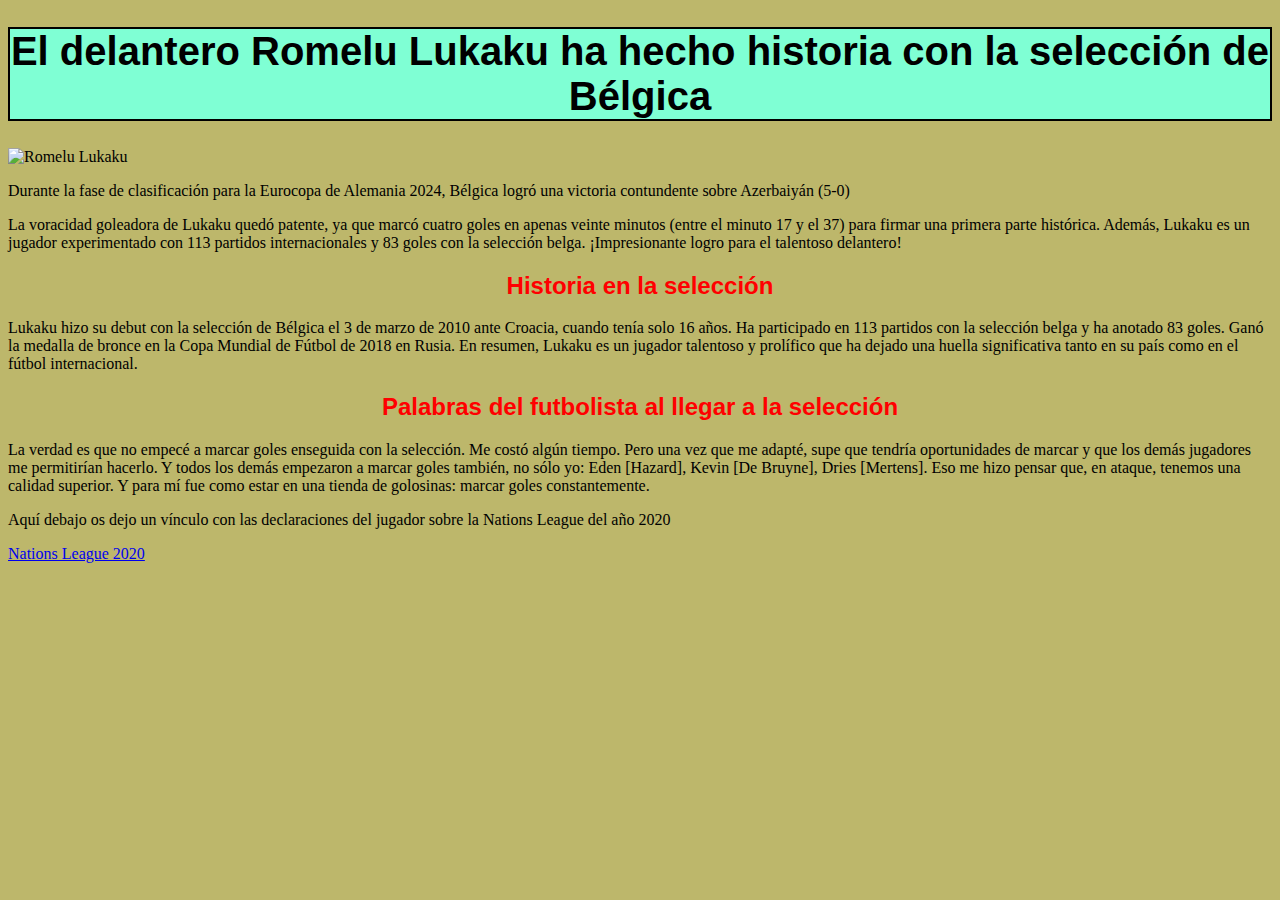
==== biografia.html @ e7eb12b8 "Add files via upload" ====
<!DOCTYPE html>
<html>
<head>
    <title>Lukaku</title>
    <meta charset="utf-8">
    <meta name="author" content="Isma">
    <meta name="description" content="Lukaku y su selección">
    <meta name="keywords" content="Lukaku, y, su, selección">
    <link href="estilobiografía.css" rel="stylesheet" type="text/css">
</head>
<body>
    
    <h1>El delantero Romelu Lukaku ha hecho historia con la selección de Bélgica</h1>
    <img src="./Imagenes/lukakudos" alt="Romelu Lukaku">
    <p>Durante la fase de clasificación para la Eurocopa de Alemania 2024, Bélgica logró una victoria contundente sobre Azerbaiyán (5-0)</p>
    <p> La voracidad goleadora de Lukaku quedó patente, ya que marcó cuatro goles en apenas veinte minutos (entre el minuto 17 y el 37) para firmar una primera parte histórica. Además, Lukaku es un jugador experimentado con 113 partidos internacionales y 83 goles con la selección belga. ¡Impresionante logro para el talentoso delantero!</p>
    <h2>Historia en la selección</h2>
    <p>Lukaku hizo su debut con la selección de Bélgica el 3 de marzo de 2010 ante Croacia, cuando tenía solo 16 años.
        Ha participado en 113 partidos con la selección belga y ha anotado 83 goles.
        Ganó la medalla de bronce en la Copa Mundial de Fútbol de 2018 en Rusia.
        En resumen, Lukaku es un jugador talentoso y prolífico que ha dejado una huella significativa tanto en su país como en el fútbol internacional.</p>
    <h2>Palabras del futbolista al llegar a la selección</h2>
    <p>La verdad es que no empecé a marcar goles enseguida con la selección. Me costó algún tiempo. Pero una vez que me adapté, supe que tendría oportunidades de marcar y que los demás jugadores me permitirían hacerlo. Y todos los demás empezaron a marcar goles también, no sólo yo: Eden [Hazard], Kevin [De Bruyne], Dries [Mertens]. Eso me hizo pensar que, en ataque, tenemos una calidad superior. Y para mí fue como estar en una tienda de golosinas: marcar goles constantemente.</p>
    <p>Aquí debajo os dejo un vínculo con las declaraciones del jugador sobre la Nations League del año 2020</p>
    <a href="https://es.uefa.com/uefanationsleague/news/026e-13660532f310-289119302a6b-1000--romelu-lukaku-sobre-las-opciones-de-belgica-en-la-nations-l/">Nations League 2020</a>
</body>
</html>
---- estilobiografía.css ----
html{
    background-color: darkkhaki;
}
p{
    font-family: Georgia, 'Times New Roman', Times, serif;
}
h1{
    background-color: aquamarine;
    border-style: solid;
    border-width: 2px;
    font-size: 40px;
    text-align: center;
    font-family: Impact, Haettenschweiler, 'Arial Narrow Bold', sans-serif;
}
h2{
    color: red;
    font-family: 'Segoe UI', Tahoma, Geneva, Verdana, sans-serif;
    text-align: center;
}
p :hover{
    color: blue;
}
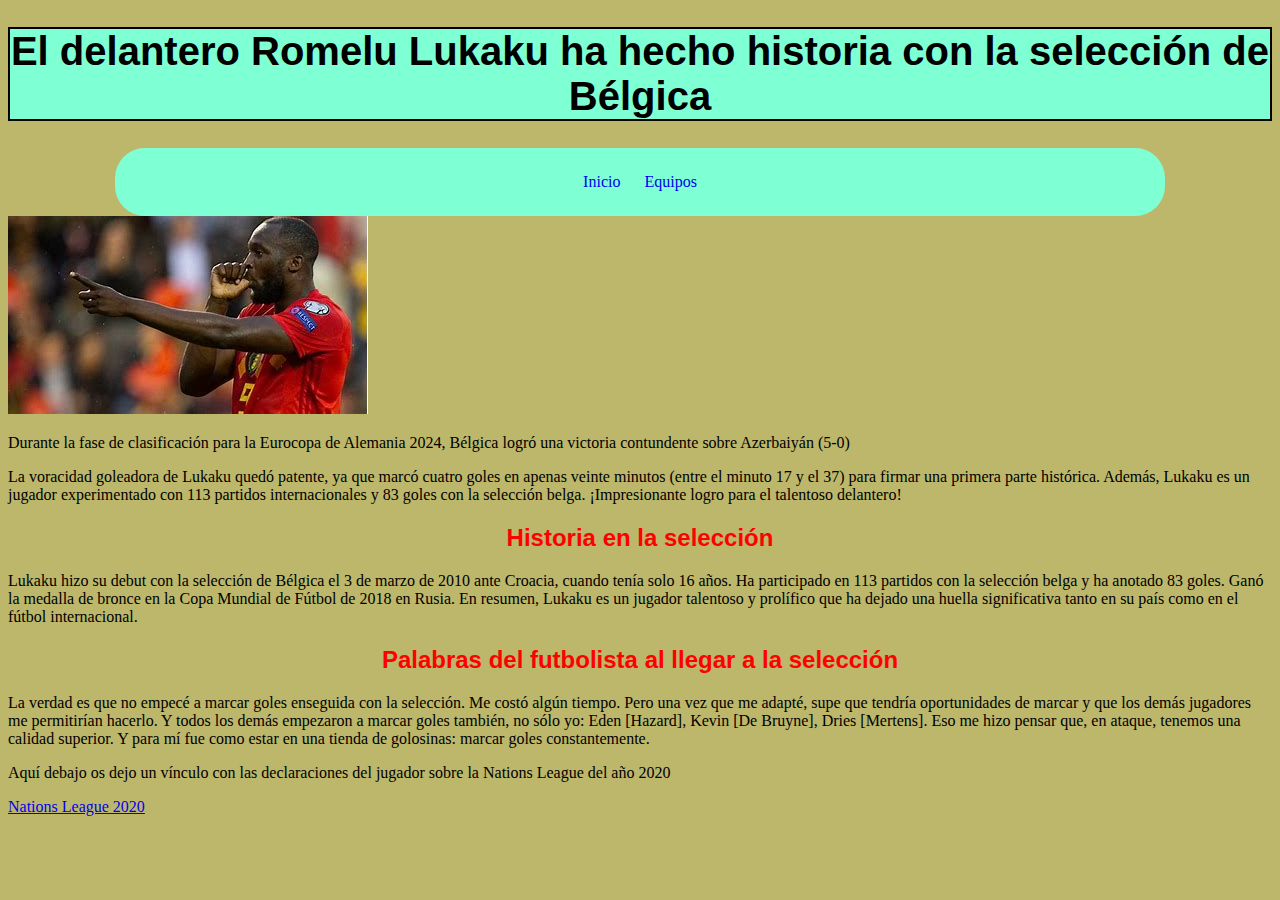
==== commit 11265005: "Add files via upload" ====
--- a/biografia.html
+++ b/biografia.html
@@ -9,9 +9,14 @@
     <link href="estilobiografía.css" rel="stylesheet" type="text/css">
 </head>
 <body>
-    
     <h1>El delantero Romelu Lukaku ha hecho historia con la selección de Bélgica</h1>
-    <img src="./Imagenes/lukakudos" alt="Romelu Lukaku">
+    <header>
+        <nav>
+            <a href="index.html" type="text/css">Inicio</a>
+            <a href="equipos.html" type="text/css">Equipos</a>
+        </nav>
+    </header>
+    <img src="./Imagenes/lukakudos.png" alt="Romelu Lukaku">
     <p>Durante la fase de clasificación para la Eurocopa de Alemania 2024, Bélgica logró una victoria contundente sobre Azerbaiyán (5-0)</p>
     <p> La voracidad goleadora de Lukaku quedó patente, ya que marcó cuatro goles en apenas veinte minutos (entre el minuto 17 y el 37) para firmar una primera parte histórica. Además, Lukaku es un jugador experimentado con 113 partidos internacionales y 83 goles con la selección belga. ¡Impresionante logro para el talentoso delantero!</p>
     <h2>Historia en la selección</h2>
--- a/estilobiografía.css
+++ b/estilobiografía.css
@@ -17,6 +17,21 @@
     font-family: 'Segoe UI', Tahoma, Geneva, Verdana, sans-serif;
     text-align: center;
 }
-p :hover{
-    color: blue;
+nav a{
+    text-decoration: none;
+    padding: 10px;
+}
+nav a:hover{
+    background-color: aqua;
+    color: black;
+    border-radius: 30px;
+}
+nav{
+    background-color: aquamarine;
+    padding: 2%;
+    width: 80%;
+    max-width: 1000px;
+    margin: auto;
+    text-align: center;
+    border-radius: 30px 30px;
 }